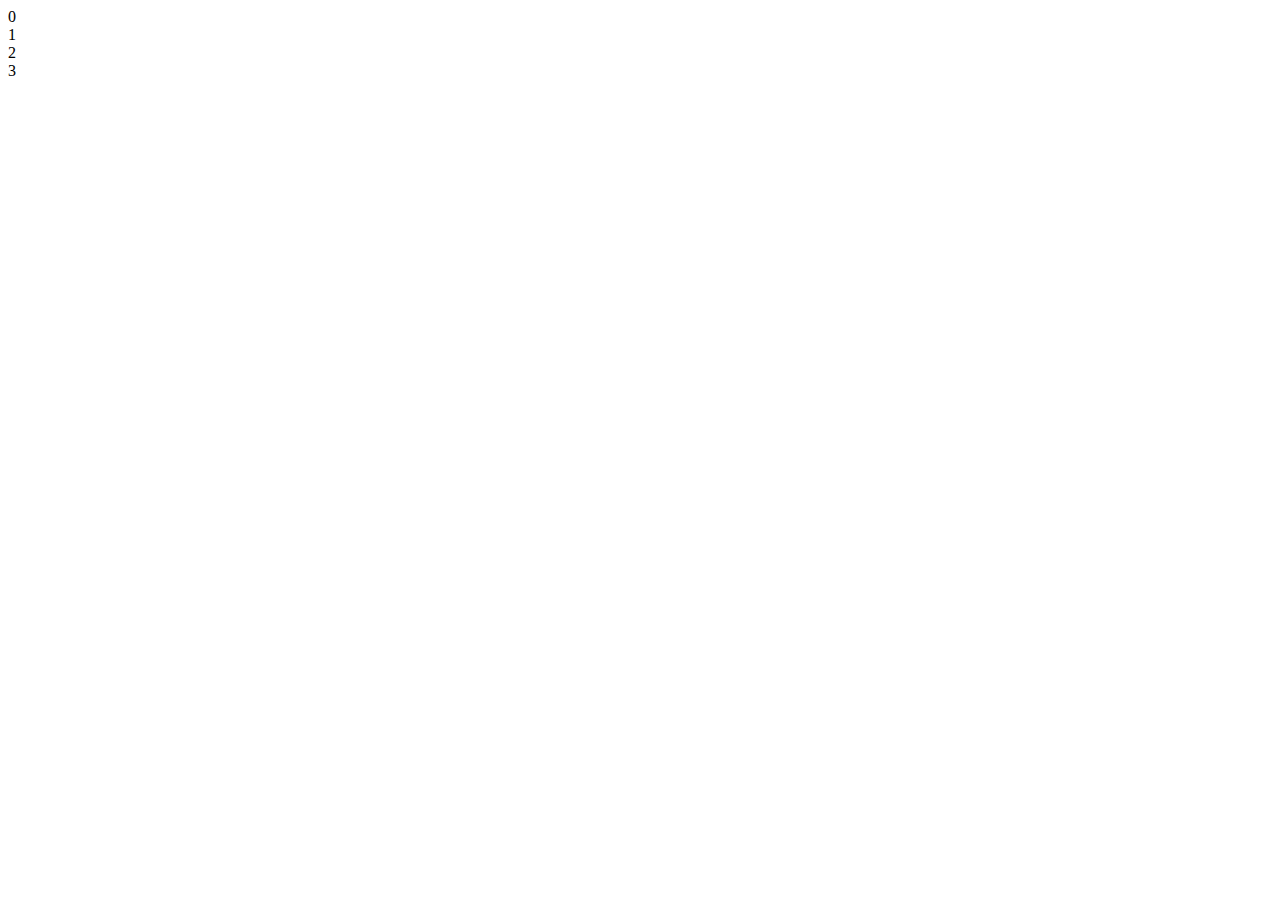
==== buoi_3/index.html @ 9a112f79 "test commit" ====
<!DOCTYPE html>
<html lang="en">
<head>
    <meta charset="UTF-8">
    <meta http-equiv="X-UA-Compatible" content="IE=edge">
    <meta name="viewport" content="width=device-width, initial-scale=1.0">
    <title>Position</title>
    <link rel="stylesheet" href="./style.css">
</head>
<body>
    <!-- Container -->
    <div class="pink w-h">0</div>
    <div class="container">
        <div class="red w-h">1</div>
        <div class="green w-h">2</div>
        <div class="blue w-h">3</div>
    </div>

</body>
</html>
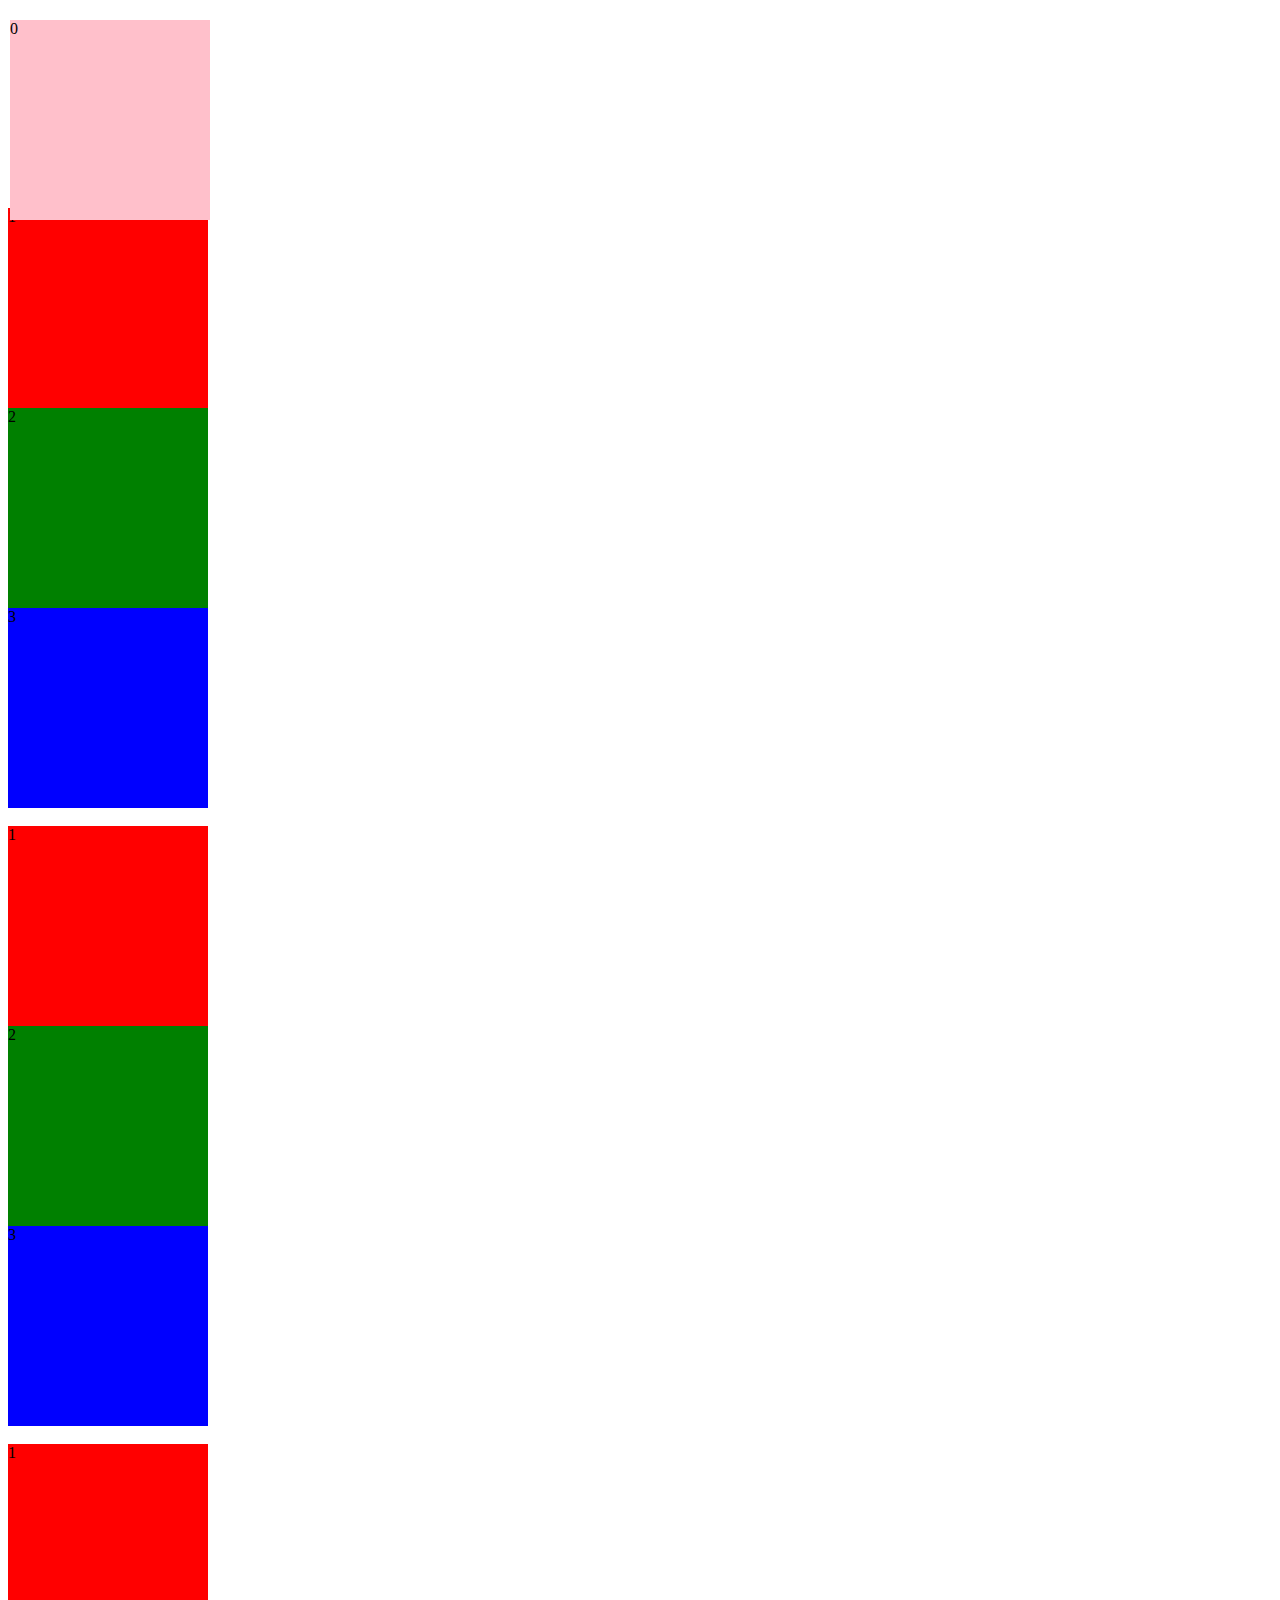
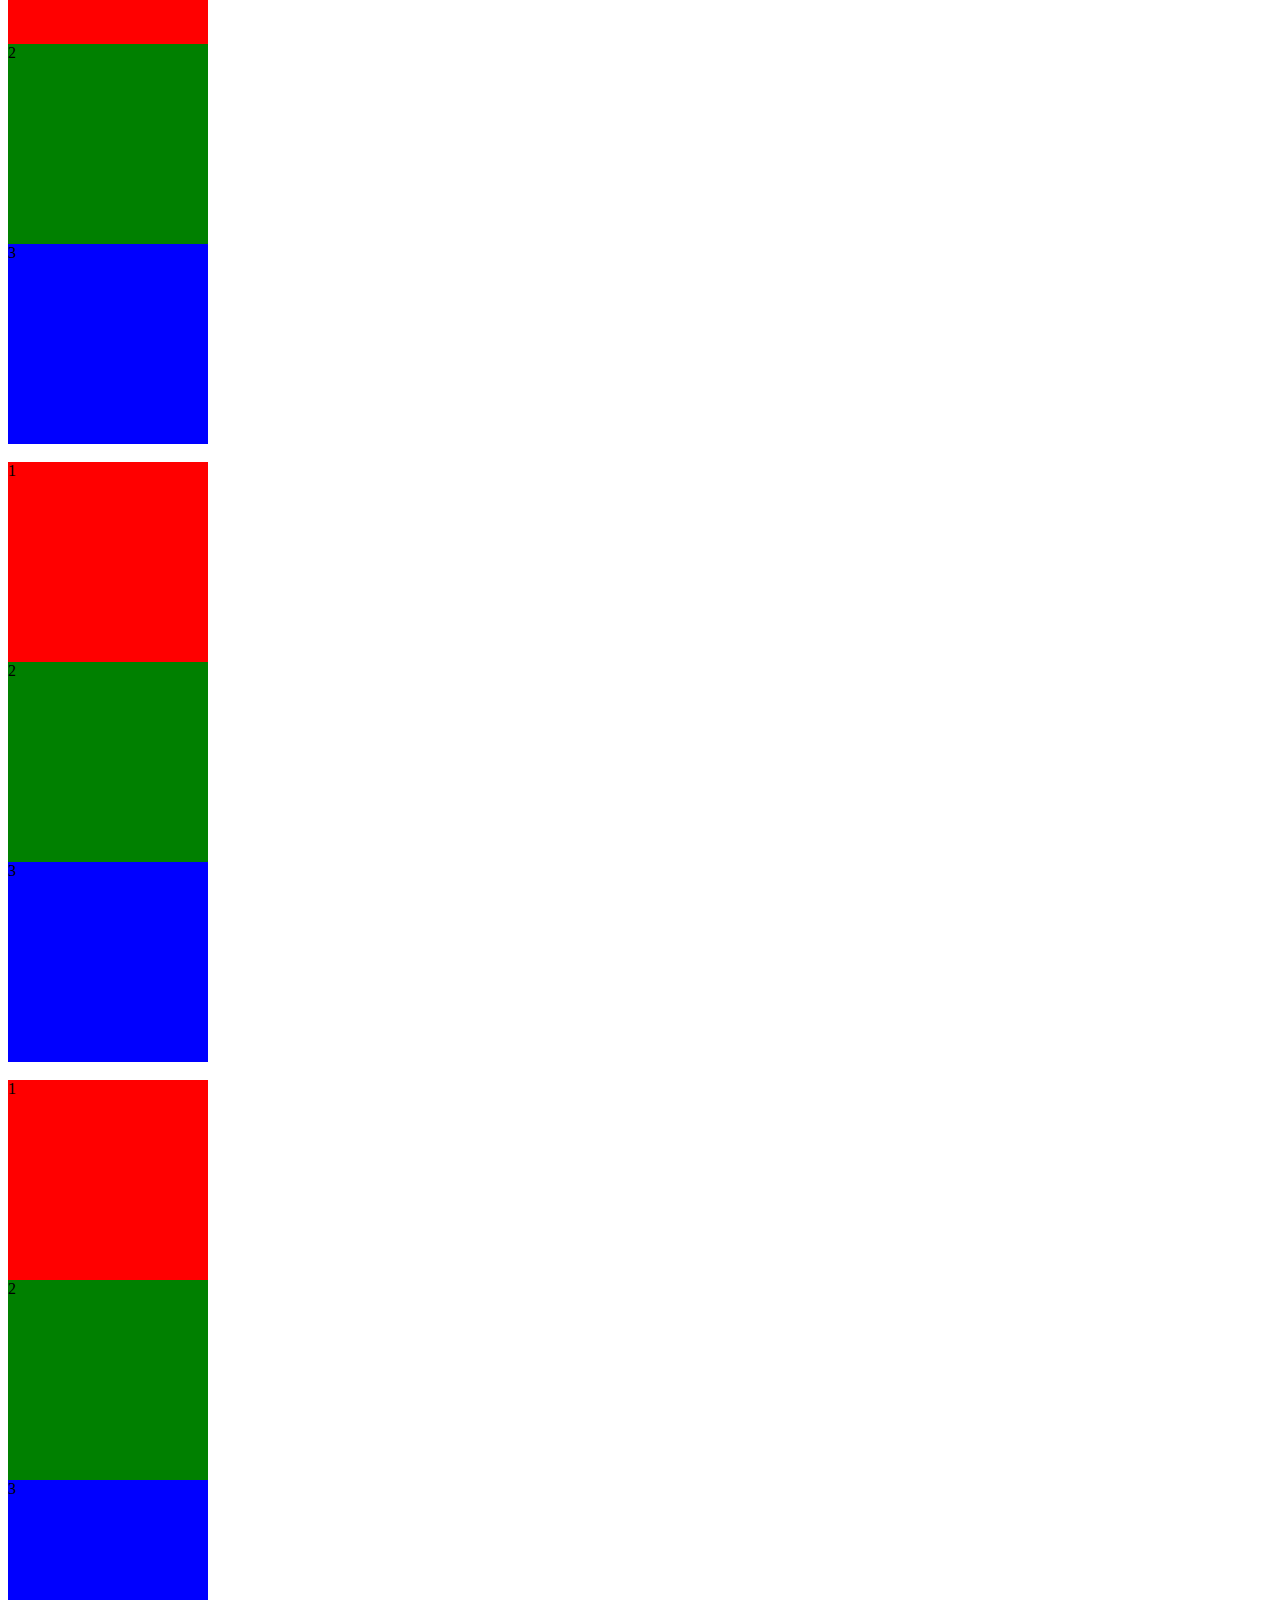
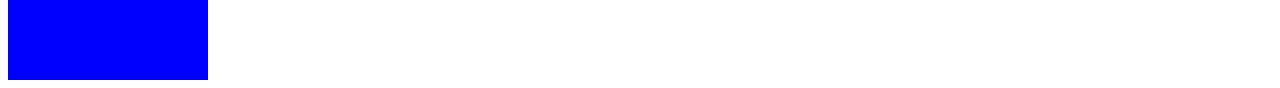
==== commit 65f620eb: "add lession" ====
--- a/buoi_3/index.html
+++ b/buoi_3/index.html
@@ -15,6 +15,32 @@
         <div class="green w-h">2</div>
         <div class="blue w-h">3</div>
     </div>
+    <br>
+    <div class="container">
+        <div class="red w-h">1</div>
+        <div class="green w-h">2</div>
+        <div class="blue w-h">3</div>
+    </div>
+    <br>
+    <div class="container">
+        <div class="red w-h">1</div>
+        <div class="green w-h">2</div>
+        <div class="blue w-h">3</div>
+    </div>
+
+    <br>
+    <div class="container">
+        <div class="red w-h">1</div>
+        <div class="green w-h">2</div>
+        <div class="blue w-h">3</div>
+    </div>
+
+    <br>
+    <div class="container">
+        <div class="red w-h">1</div>
+        <div class="green w-h">2</div>
+        <div class="blue w-h">3</div>
+    </div>
 
 </body>
 </html>--- a/buoi_3/style.css
+++ b/buoi_3/style.css
@@ -0,0 +1,30 @@
+.container{
+    /* display: flex */
+    /* position: relative; */
+}
+
+.w-h{
+    width: 200px;
+    height: 200px;
+}
+
+.red {
+    background-color: red;
+}
+
+.green {
+    background-color: green;
+    
+}
+
+.blue{
+    background-color: blue;
+
+}
+
+.pink {
+    background-color: pink;
+    position: sticky;
+    top: 20px;
+    left: 10px;
+}